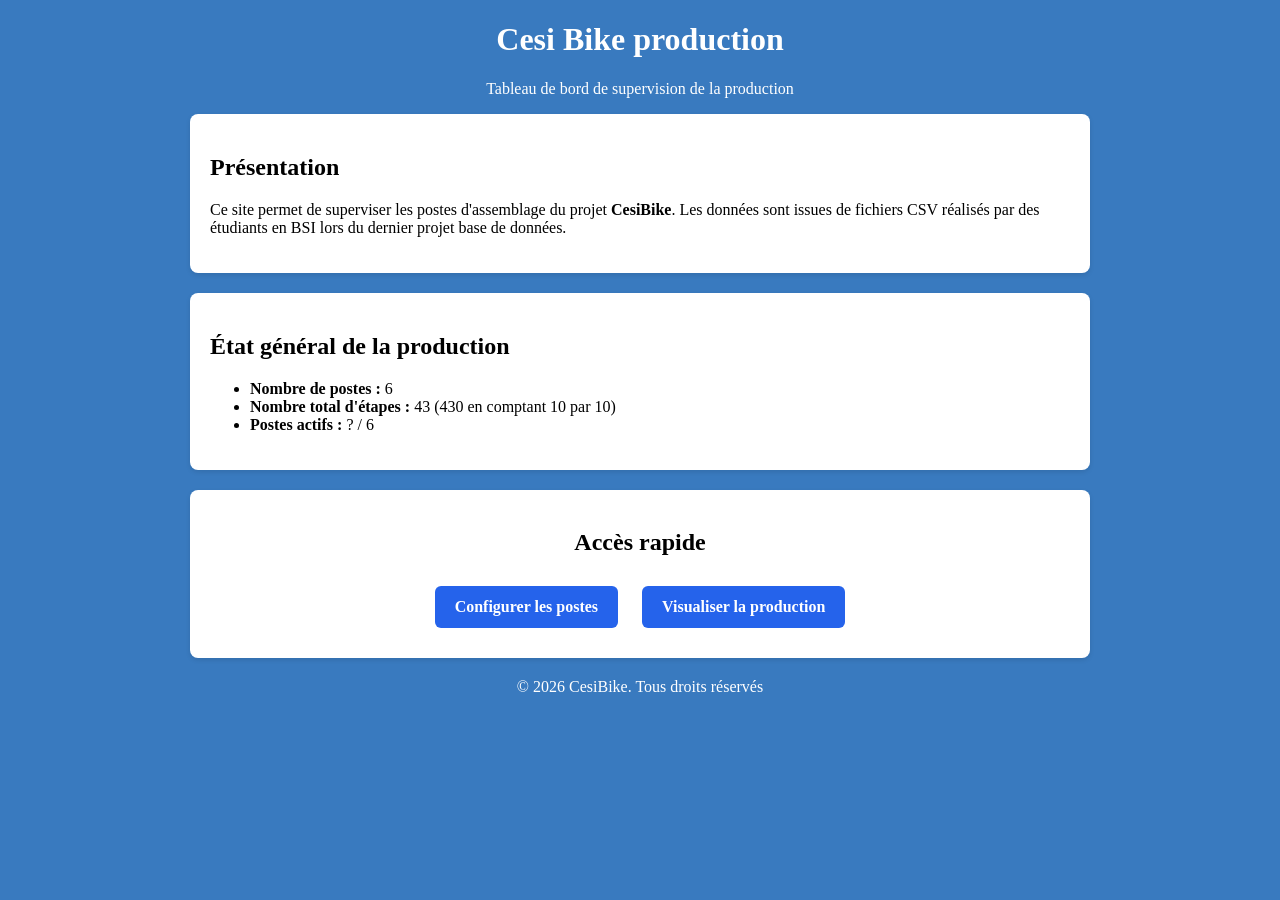
==== Page/poste/accueil/index.html @ e18212dd "debut du projet" ====
<!DOCTYPE html>
<html lang="fr">

<head>
    <meta charset="UTF-8">
    <title>CesiBike Accueil</title>
    <link rel="stylesheet" href="../../assets/css/global.css">
    <link rel="stylesheet" href="style.css">
</head>

<body>

    <header>
        <h1>Cesi Bike production</h1>
        <p>Tableau de bord de supervision de la production</p>
    </header>

    <main>

        <section class="card">
            <h2>Présentation</h2>
            <p>
                Ce site permet de superviser les postes d'assemblage du projet
                <strong>CesiBike</strong>.
                Les données sont issues de fichiers CSV réalisés par des étudiants en BSI lors du dernier projet base de
                données.
            </p>
        </section>

        <section class="card">
            <h2>État général de la production</h2>
            <ul>
                <li><strong>Nombre de postes :</strong> 6</li>
                <li><strong>Nombre total d'étapes :</strong> 43 (430 en comptant 10 par 10)</li>
                <li><strong>Postes actifs :</strong> ? / 6</li>
            </ul>
        </section>

        <section class="card actions">
            <h2>Accès rapide</h2>

            <a class="button" href="../configuration/index.html">
                Configurer les postes
            </a>

            <a class="button" href="../visualisation/ensemble/index.html">
                Visualiser la production
            </a>
        </section>

    </main>

    <footer>
        <p>© 2026 CesiBike. Tous droits réservés</p>
    </footer>

</body>

</html>
---- Page/poste/accueil/style.css ----
header,
footer {
    text-align: center;
    color: white;
}

main {
    max-width: 900px;
    margin: auto;
}

.card {
    background-color: white;
    padding: 20px;
    margin-bottom: 20px;
    border-radius: 8px;

    box-shadow: 0 2px 5px rgba(0, 0, 0, 0.1);
}

.actions {
    text-align: center;
}

.button {
    display: inline-block;
    margin: 10px;
    padding: 12px 20px;

    background-color: #2563eb;
    color: white;
    text-decoration: none;
    font-weight: bold;

    border-radius: 6px;
}

.button:hover {
    background-color: #1d4ed8;
}

body {
    background-color: #397ABF;
}
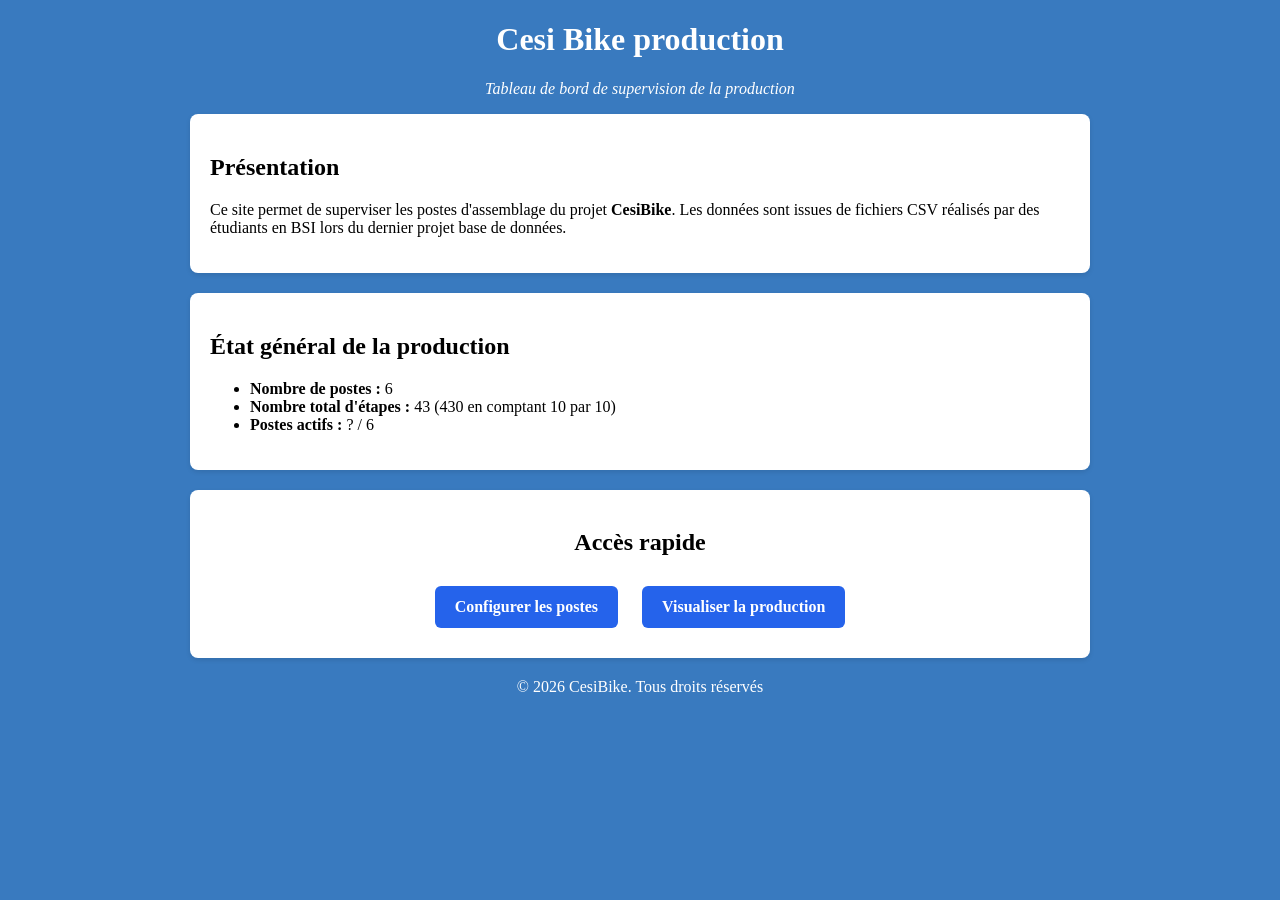
==== commit 63f22a42: "modification mise en page de toute les pages sauf poste" ====
--- a/Page/poste/accueil/index.html
+++ b/Page/poste/accueil/index.html
@@ -12,7 +12,9 @@
 
     <header>
         <h1>Cesi Bike production</h1>
-        <p>Tableau de bord de supervision de la production</p>
+        <em>
+            <p>Tableau de bord de supervision de la production</p>
+        </em>
     </header>
 
     <main>
